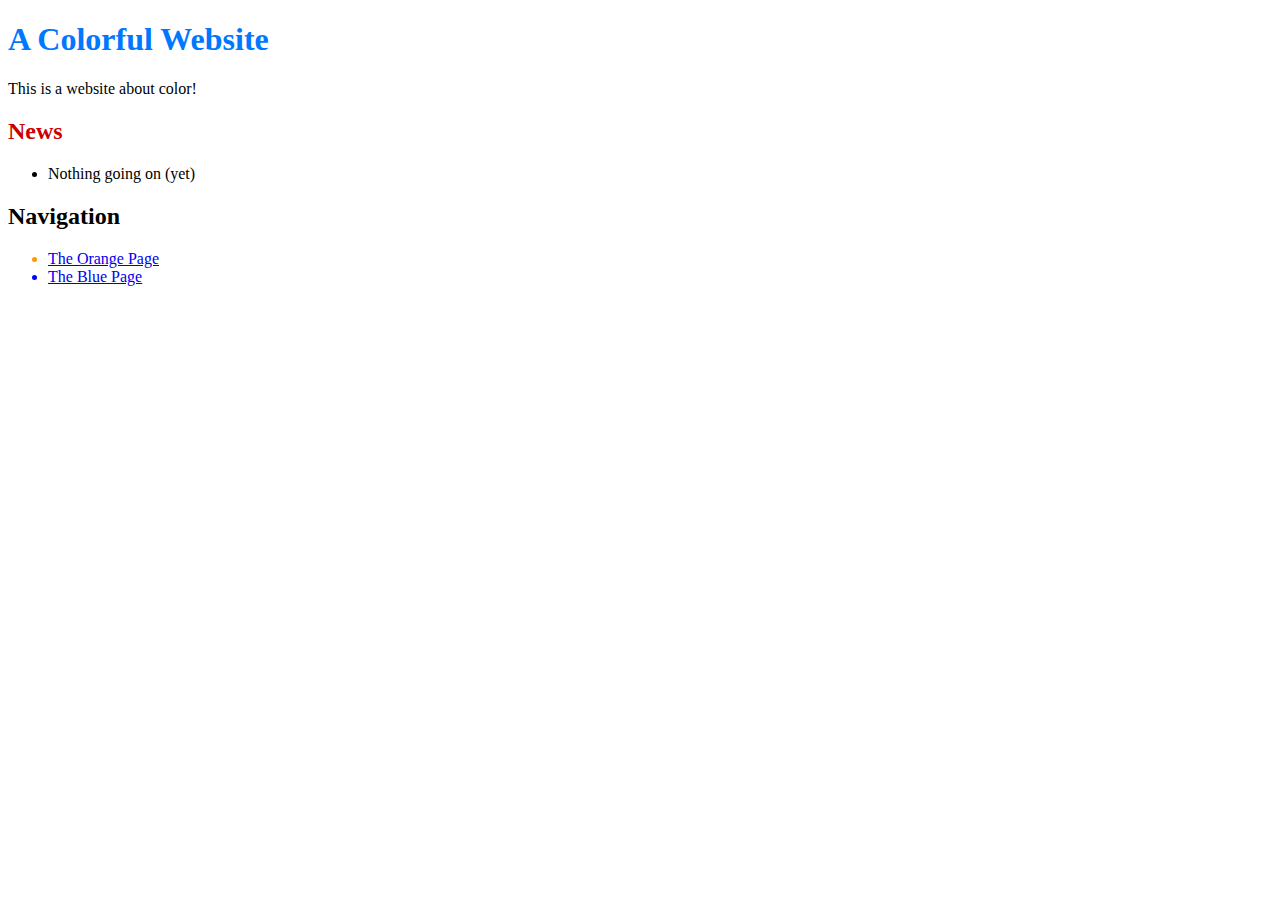
==== index.html @ e8094078 "Add navigation links" ====
<!DOCTYPE html>
<html lang="en">
<head>
  <title>A Colorful Website</title>
  <meta charset="utf-8" />
</head>
<body>
  <h1 style="color: #07F">A Colorful Website</h1>
  <p>This is a website about color!</p>
  <h2 style="color: #C00">News</h2>
  <ul>
    <li>Nothing going on (yet)</li>
  </ul>
<h2>Navigation</h2>
<ul>
  <li style="color: #F90">
    <a href="orange.html">The Orange Page</a>
  </li>
  <li style="color: #00F">
    <a href="blue.html">The Blue Page</a>
  </li>
</ul>
</body>
</html>
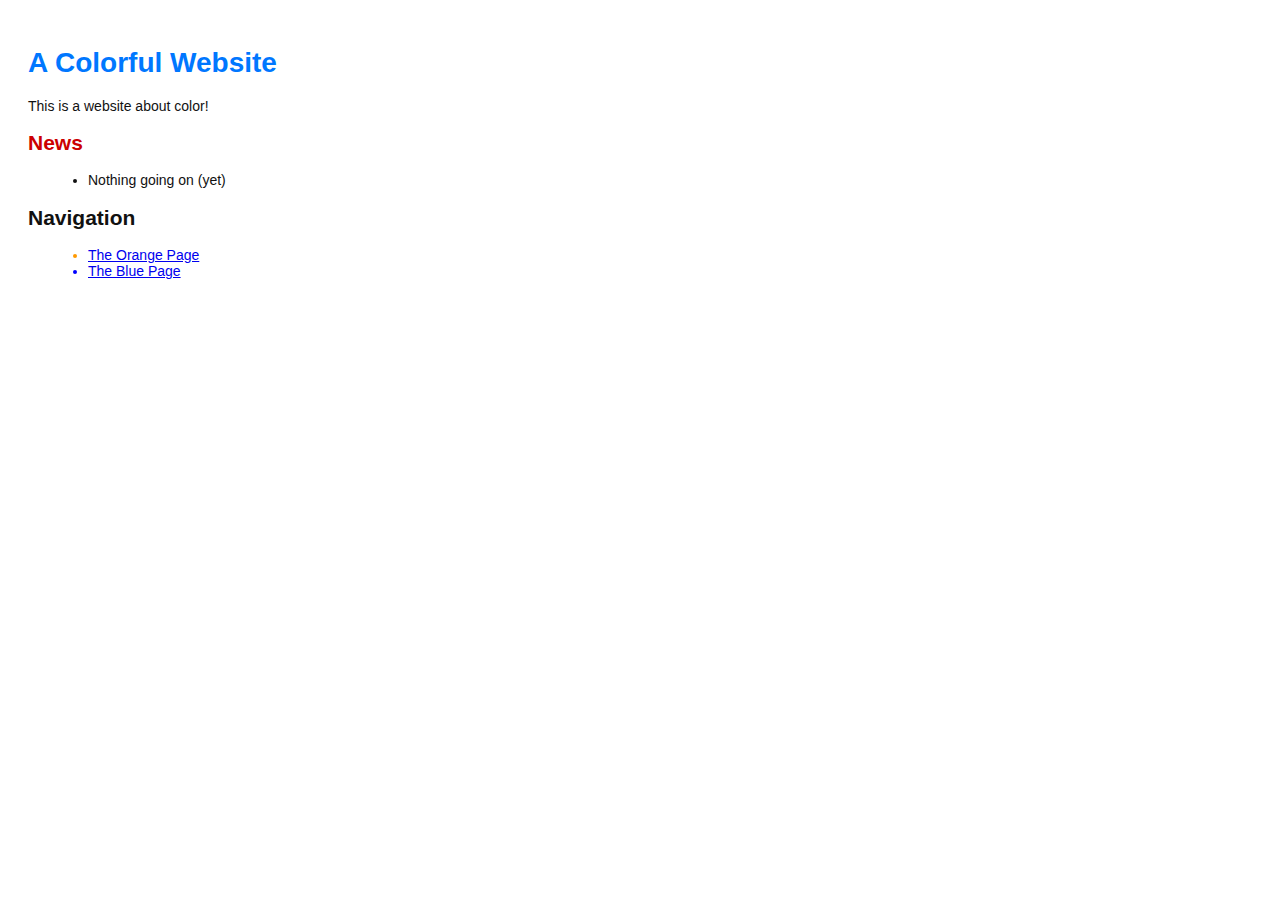
==== commit 0bd758d0: "Link HTML pages to stylesheet" ====
--- a/index.html
+++ b/index.html
@@ -2,6 +2,7 @@
 <html lang="en">
 <head>
   <title>A Colorful Website</title>
+<link rel="stylesheet" href="style.css" />
   <meta charset="utf-8" />
 </head>
 <body>
--- a/style.css
+++ b/style.css
@@ -0,0 +1,15 @@
+body {
+  padding: 20px;
+  font-family: Verdana, Arial, Helvetica, sans-serif;
+  font-size: 14px;
+  color: #111;
+}
+
+p, ul {
+  margin-bottom: 10px;
+}
+
+ul {
+  margin-left: 20px;
+}
+
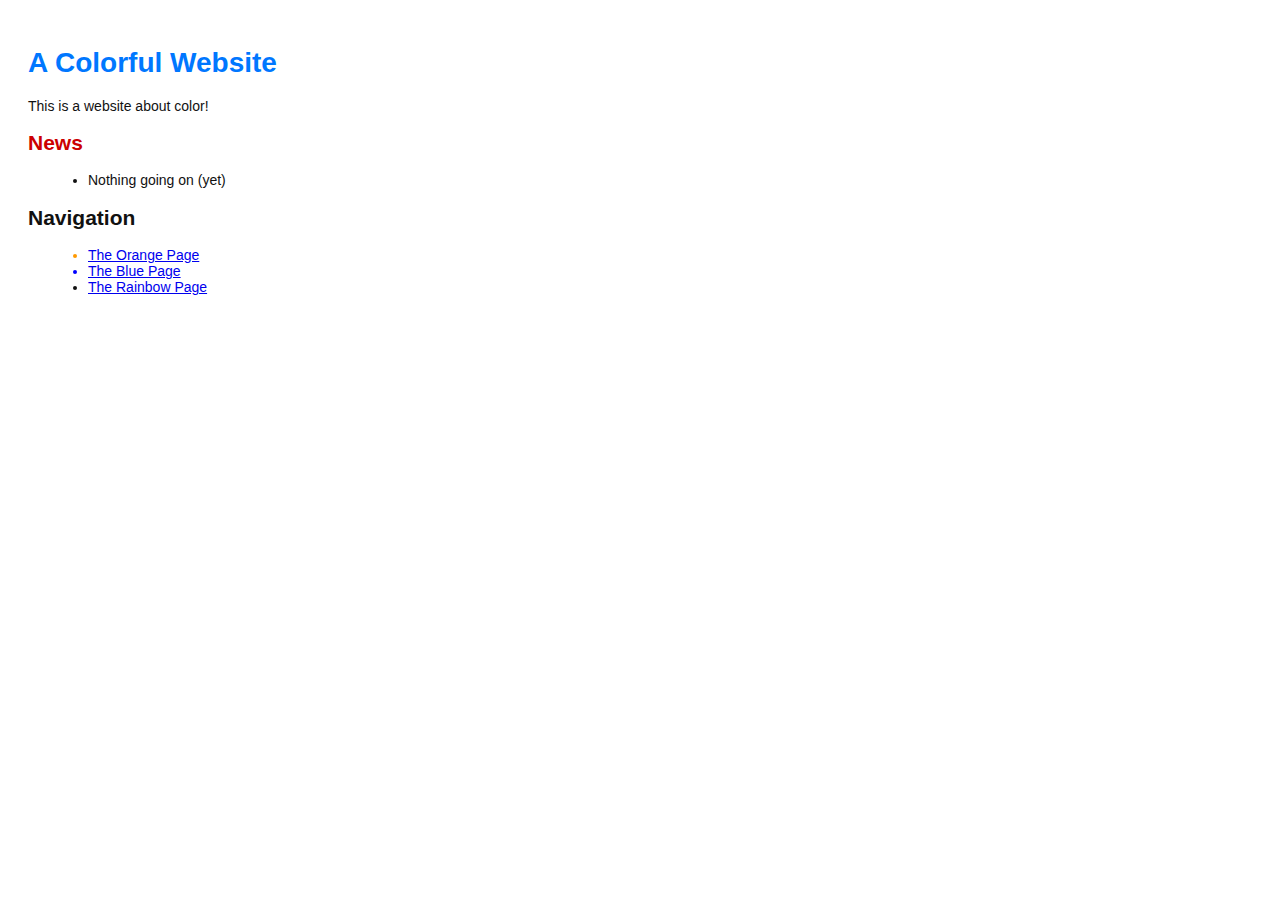
==== commit a67e95c6: "Link index.html to rainbowl.html" ====
--- a/index.html
+++ b/index.html
@@ -20,6 +20,9 @@
   <li style="color: #00F">
     <a href="blue.html">The Blue Page</a>
   </li>
+  <li>
+    <a href="rainbow.html">The Rainbow Page</a>
+  </li>
 </ul>
 </body>
 </html>
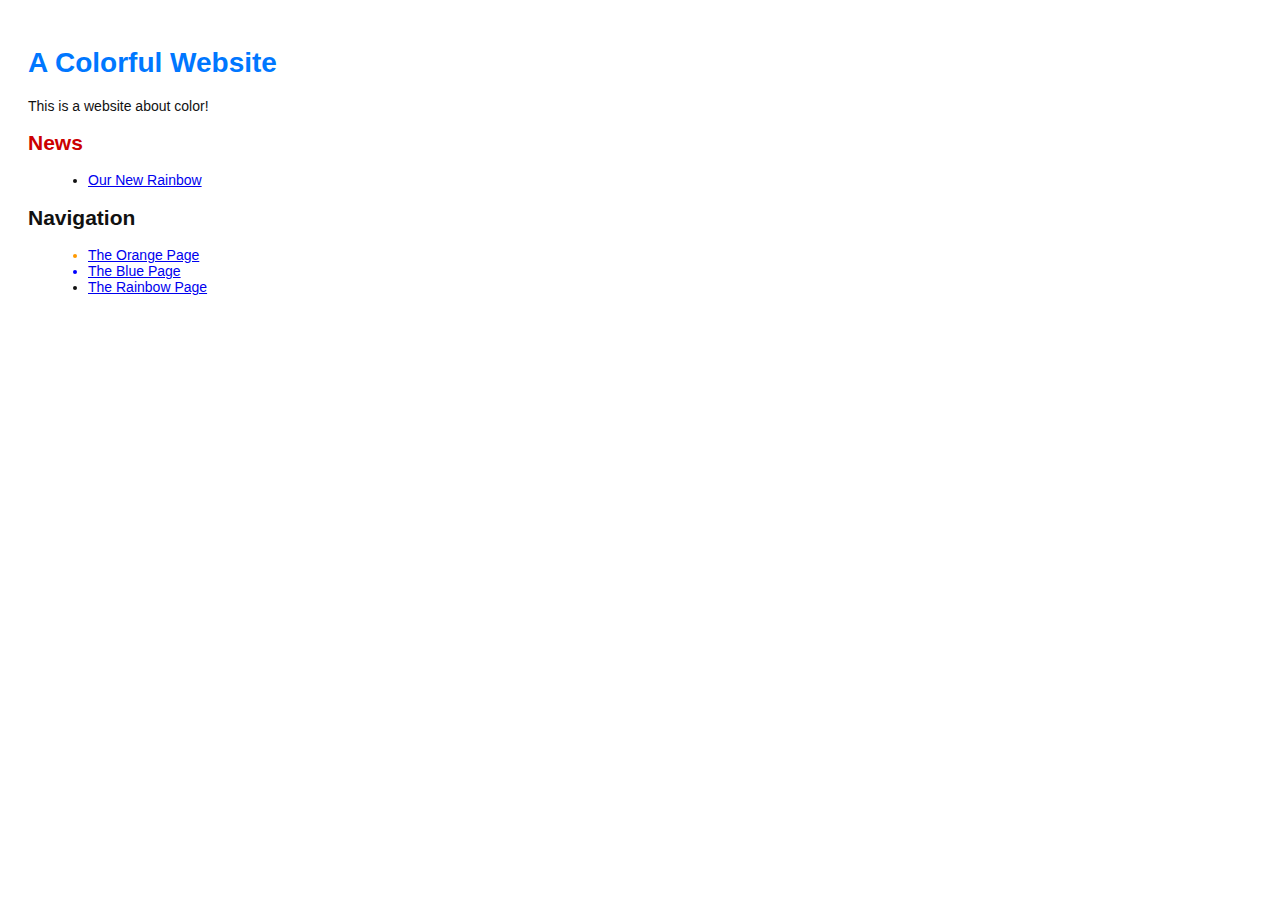
==== commit bdc917c9: "Add news item for rainbow" ====
--- a/index.html
+++ b/index.html
@@ -8,10 +8,10 @@
 <body>
   <h1 style="color: #07F">A Colorful Website</h1>
   <p>This is a website about color!</p>
-  <h2 style="color: #C00">News</h2>
-  <ul>
-    <li>Nothing going on (yet)</li>
-  </ul>
+<h2 style="color: #C00">News</h2>
+<ul>
+  <li><a href="rainbow.html">Our New Rainbow</a></li>
+</ul>
 <h2>Navigation</h2>
 <ul>
   <li style="color: #F90">
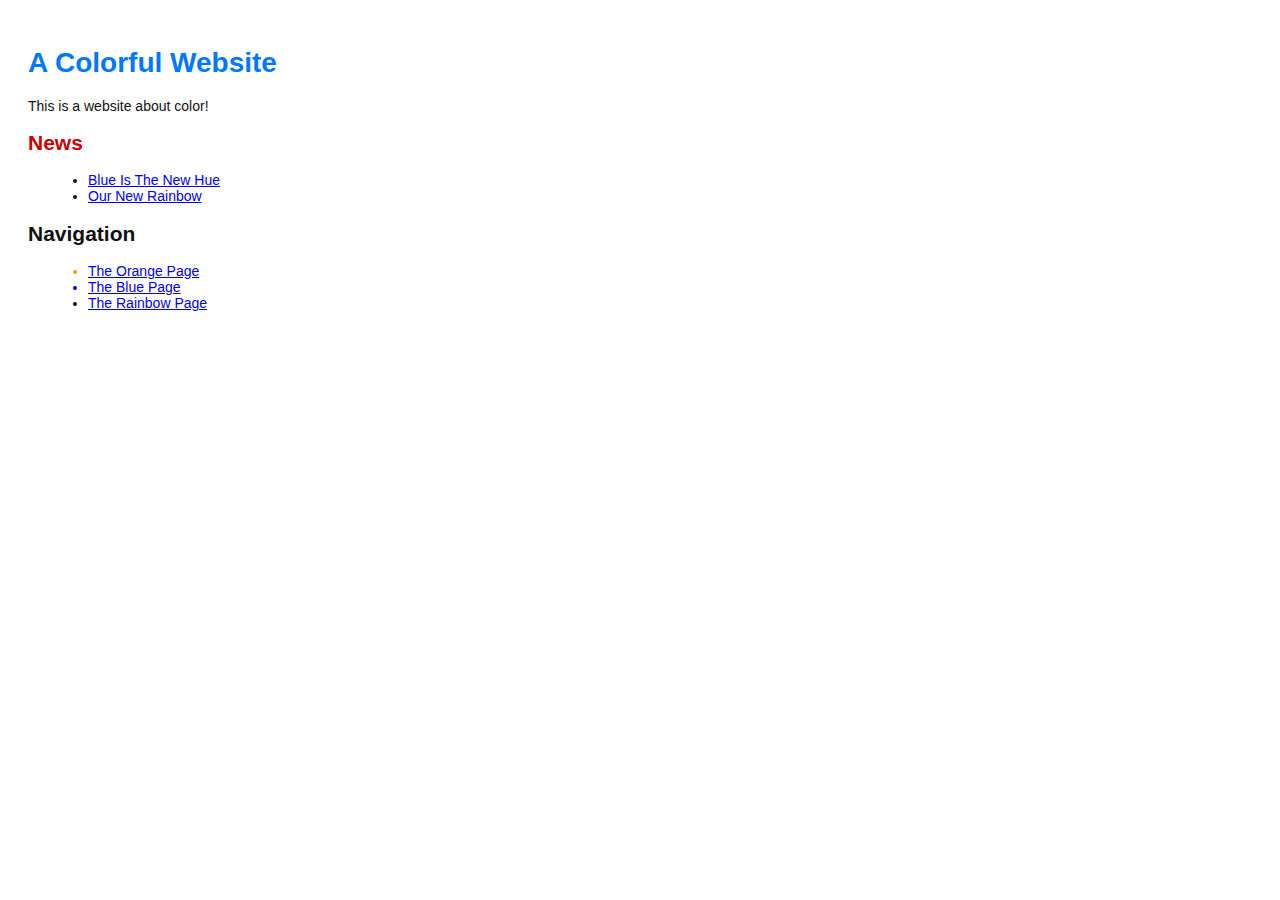
==== commit 9cf4e5ac: "Merge branch 'crazy'" ====
--- a/index.html
+++ b/index.html
@@ -10,6 +10,7 @@
   <p>This is a website about color!</p>
 <h2 style="color: #C00">News</h2>
 <ul>
+  <li><a href="news-1.html">Blue Is The New Hue</a></li>
   <li><a href="rainbow.html">Our New Rainbow</a></li>
 </ul>
 <h2>Navigation</h2>
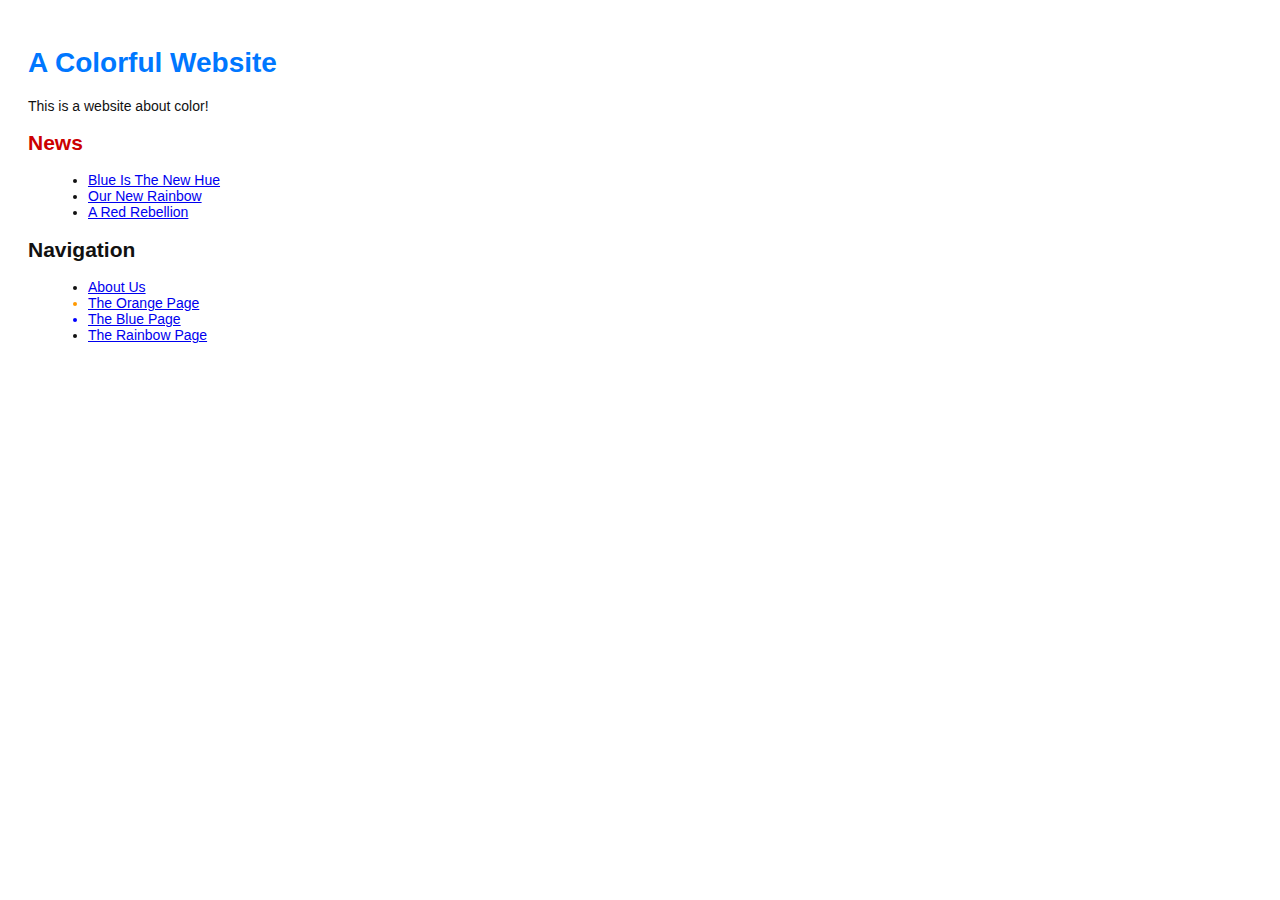
==== commit 8bf4ffdd: "Add link to about section in home page" ====
--- a/index.html
+++ b/index.html
@@ -12,9 +12,13 @@
 <ul>
   <li><a href="news-1.html">Blue Is The New Hue</a></li>
   <li><a href="rainbow.html">Our New Rainbow</a></li>
+  <li><a href="news-2.html">A Red Rebellion</a></li>
 </ul>
 <h2>Navigation</h2>
 <ul>
+  <li>
+    <a href="about/index.html">About Us</a>
+  </li>
   <li style="color: #F90">
     <a href="orange.html">The Orange Page</a>
   </li>
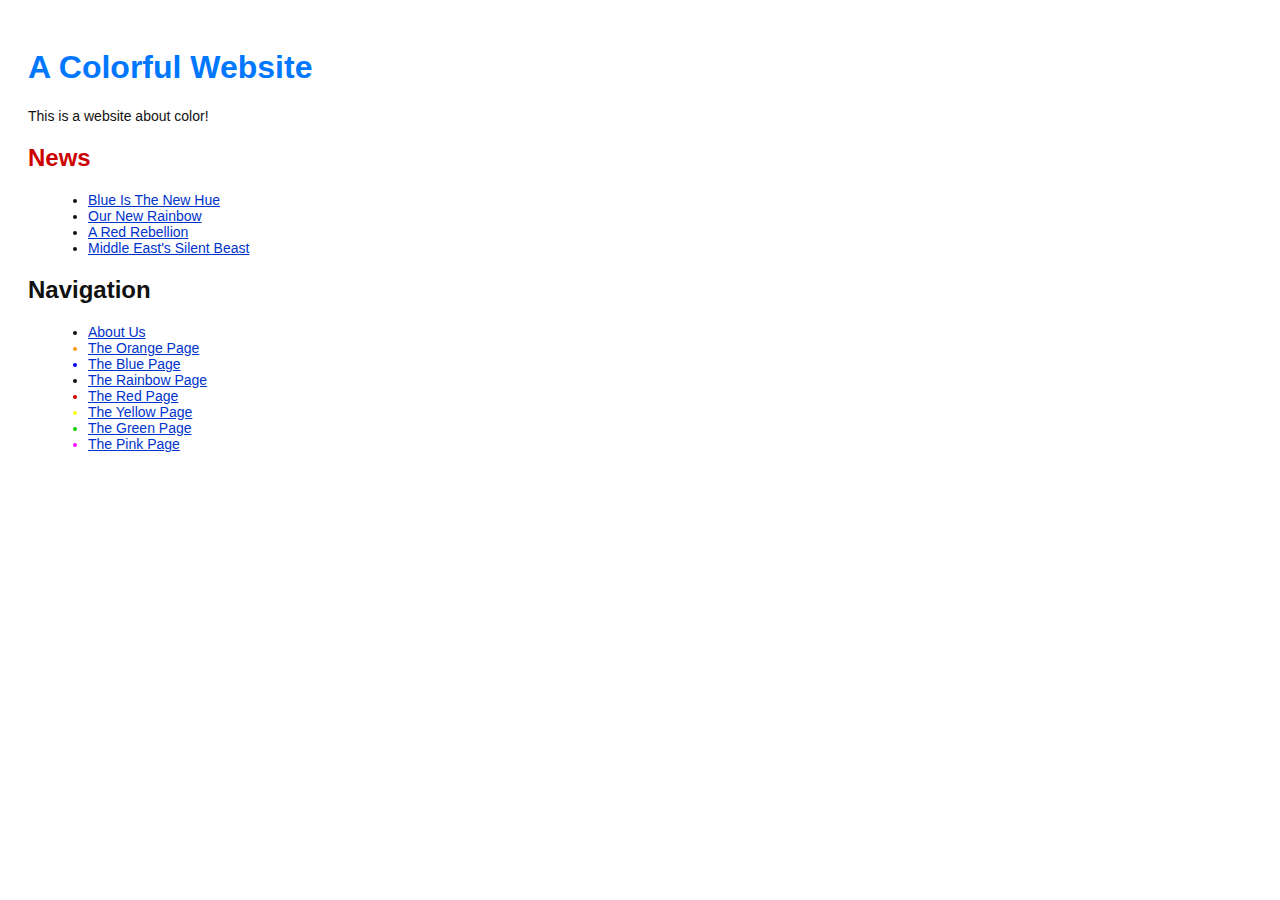
==== commit d23be789: "Add pink page" ====
--- a/index.html
+++ b/index.html
@@ -13,6 +13,7 @@
   <li><a href="news-1.html">Blue Is The New Hue</a></li>
   <li><a href="rainbow.html">Our New Rainbow</a></li>
   <li><a href="news-2.html">A Red Rebellion</a></li>
+  <li><a href="news-3.html">Middle East's Silent Beast</a></li>
 </ul>
 <h2>Navigation</h2>
 <ul>
@@ -28,6 +29,18 @@
   <li>
     <a href="rainbow.html">The Rainbow Page</a>
   </li>
+  <li style="color: #C00">
+    <a href="red.html">The Red Page</a>
+  </li>
+<li style="color: #FF0">
+  <a href="yellow.html">The Yellow Page</a>
+<li style="color: #0C0">
+  <a href="green.html">The Green Page</a>
+<li style="color: #F0F">
+  <a href="pink.html">The Pink Page</a>
+</li>
+</li>
+</li>
 </ul>
 </body>
 </html>
--- a/style.css
+++ b/style.css
@@ -13,3 +13,18 @@
   margin-left: 20px;
 }
 
+h1 {
+  font-size: 32px;
+}
+
+h2 {
+  font-size: 24px;
+}
+
+a:link, a:visited {
+  color: #03C;
+}
+h3 {
+  font-size: 18px;
+  margin-left: 20px;
+}
